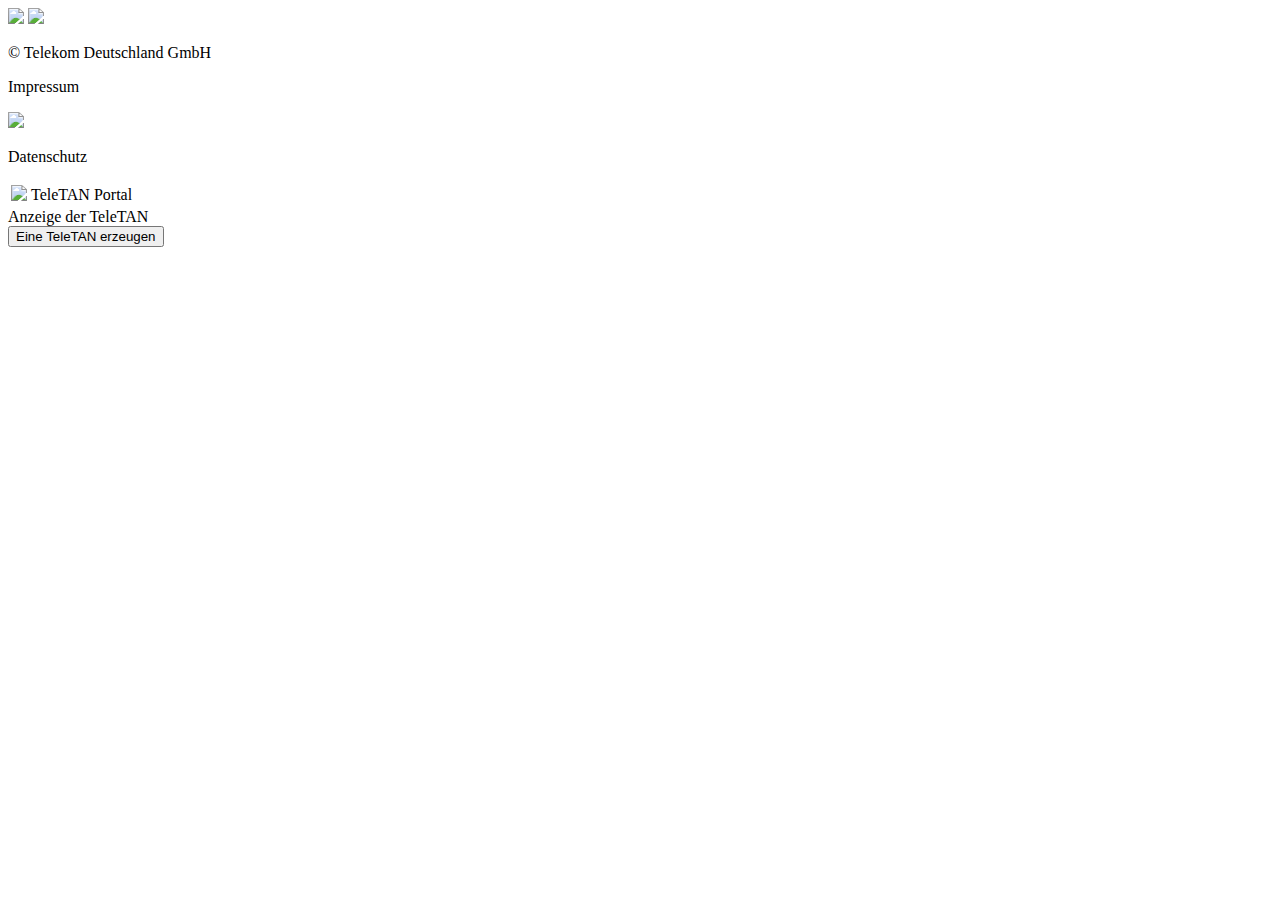
==== src/main/resources/templates/index.html @ 98ec6c01 "feat: Updated process flow and Web pages (still without login 2FA.)" ====
<!DOCTYPE html>
<html lang="de" xmlns:th="http://www.thymeleaf.org">
  <head>
    <meta charset="utf-8">
    <meta name="viewport" content="width=device-width, initial-scale=1.0">
	<link rel="stylesheet" type="text/css" media="screen" href="teletan.css" />
    <title>Verification Portal</title>
    <link rel="icon" href="c-19_logo.png">
  </head>
  <body>
	<div class="header">
		<img class="header-logo" src="telekom_web_logo.png">
		<img class="header-text" src="life_is_for_sharing.png">
	</div>
	<div class="footer">
		<p class="footer-font footer-copyright">© Telekom Deutschland GmbH</p>
		<p class="footer-font footer-imprint">Impressum</p>
		<img class="footer-dp-logo" src="data_protect.png">
		<p class="footer-font footer-dp">Datenschutz</p>
	</div>
	<table class="c19-logo">
		<tr>
			<td style="width: 1px;"><img src="c-19_logo.png"></td>
			<td>TeleTAN Portal</td>
		</tr>
	</table>
	
	<!-- BEGIN page specific content  -->
	<div class="text-big" style="top: 210px;">Anzeige der TeleTAN</div>
	<form action="teletan" method="get">
        <input class="button" style="top: 410px;" type="submit" value="Eine TeleTAN erzeugen"/>
    </form>
	<!-- END page specific content  -->
 </body>
</html>
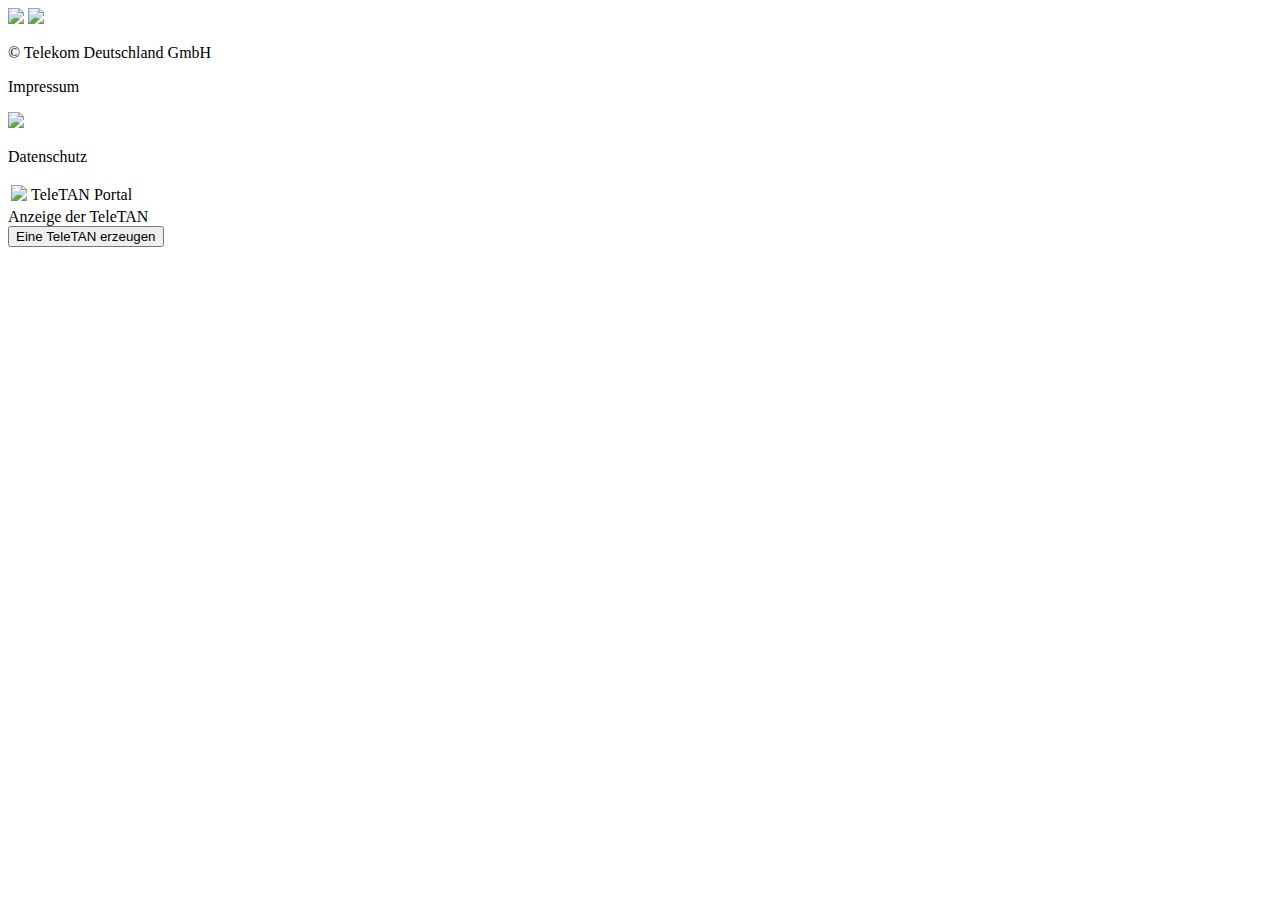
==== commit 09016aa8: "feat: yaml insetad of properties, slightly changes in GUI" ====
--- a/src/main/resources/templates/index.html
+++ b/src/main/resources/templates/index.html
@@ -4,7 +4,7 @@
     <meta charset="utf-8">
     <meta name="viewport" content="width=device-width, initial-scale=1.0">
 	<link rel="stylesheet" type="text/css" media="screen" href="teletan.css" />
-    <title>Verification Portal</title>
+    <title>TeleTAN Portal</title>
     <link rel="icon" href="c-19_logo.png">
   </head>
   <body>
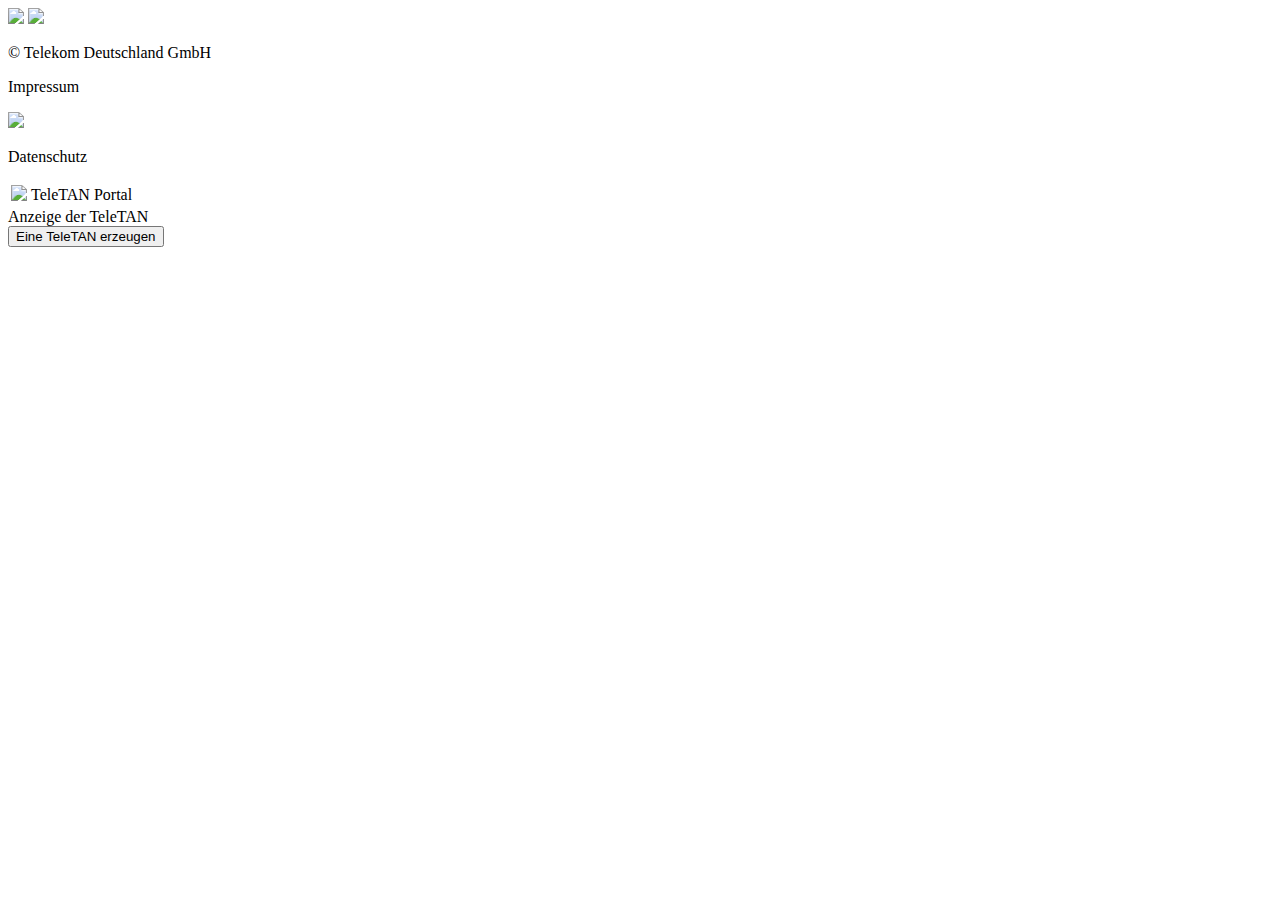
==== commit 8b9fc70e: "TOTP Authentication page added" ====
--- a/src/main/resources/templates/index.html
+++ b/src/main/resources/templates/index.html
@@ -1,26 +1,26 @@
 <!DOCTYPE html>
 <html lang="de" xmlns:th="http://www.thymeleaf.org">
-  <head>
-    <meta charset="utf-8">
-    <meta name="viewport" content="width=device-width, initial-scale=1.0">
-	<link rel="stylesheet" type="text/css" media="screen" href="teletan.css" />
-    <title>TeleTAN Portal</title>
-    <link rel="icon" href="c-19_logo.png">
-  </head>
-  <body>
+	<head>
+		<meta charset="utf-8"/>
+		<meta name="viewport" content="width=device-width, initial-scale=1.0"/>
+		<link rel="stylesheet" type="text/css" media="screen" href="teletan.css" />
+		<title>TeleTAN Portal</title>
+		<link rel="icon" href="c-19_logo.png"/>
+	</head>
+	<body>
 	<div class="header">
-		<img class="header-logo" src="telekom_web_logo.png">
-		<img class="header-text" src="life_is_for_sharing.png">
+		<img class="header-logo" src="telekom_web_logo.png"/>
+		<img class="header-text" src="life_is_for_sharing.png"/>
 	</div>
 	<div class="footer">
 		<p class="footer-font footer-copyright">© Telekom Deutschland GmbH</p>
 		<p class="footer-font footer-imprint">Impressum</p>
-		<img class="footer-dp-logo" src="data_protect.png">
+		<img class="footer-dp-logo" src="data_protect.png"/>
 		<p class="footer-font footer-dp">Datenschutz</p>
 	</div>
 	<table class="c19-logo">
 		<tr>
-			<td style="width: 1px;"><img src="c-19_logo.png"></td>
+			<td style="width: 1px;"><img src="c-19_logo.png"/></td>
 			<td>TeleTAN Portal</td>
 		</tr>
 	</table>
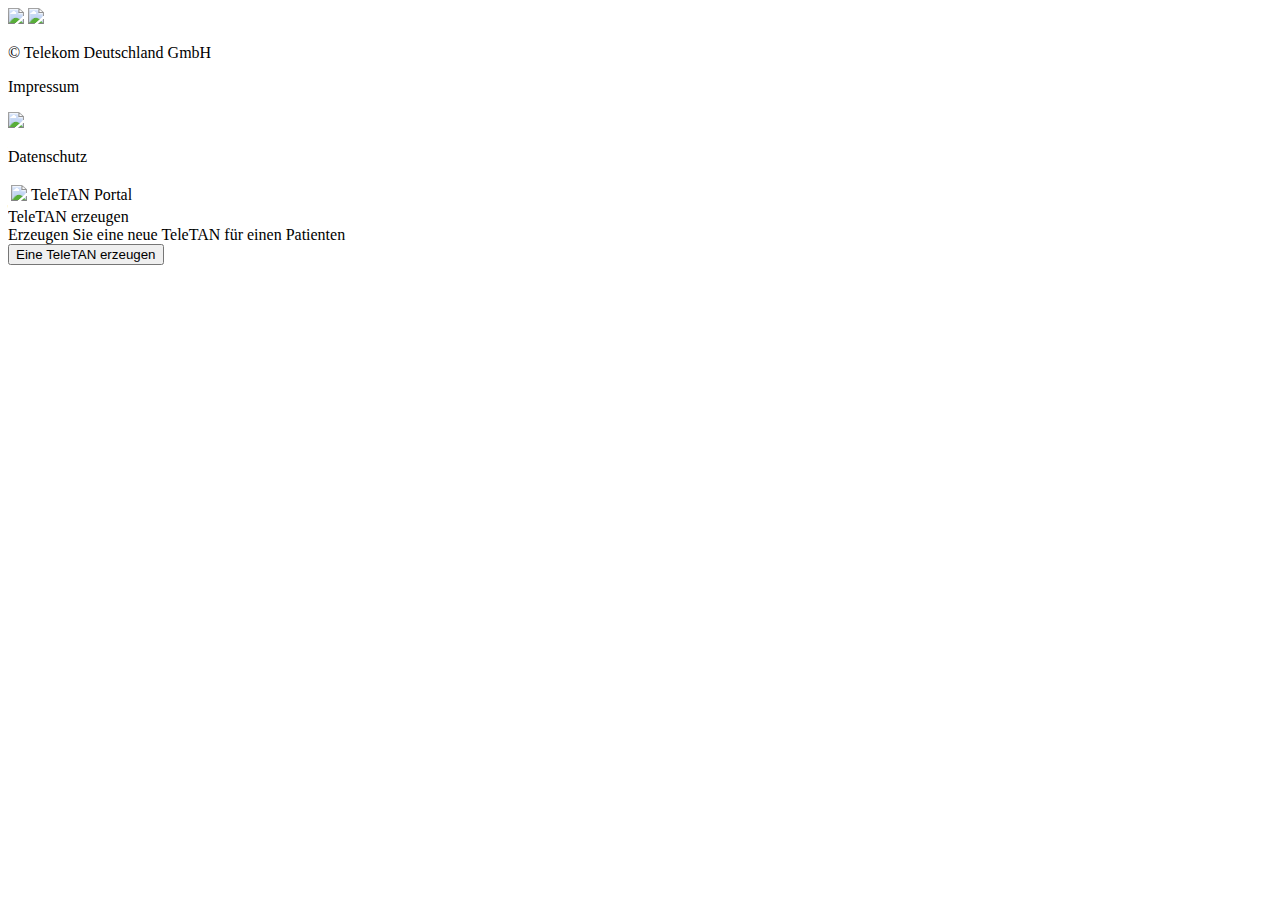
==== commit 36b83b01: "OTP login screen added" ====
--- a/src/main/resources/templates/index.html
+++ b/src/main/resources/templates/index.html
@@ -1,35 +1,36 @@
 <!DOCTYPE html>
 <html lang="de" xmlns:th="http://www.thymeleaf.org">
-	<head>
-		<meta charset="utf-8"/>
-		<meta name="viewport" content="width=device-width, initial-scale=1.0"/>
-		<link rel="stylesheet" type="text/css" media="screen" href="teletan.css" />
-		<title>TeleTAN Portal</title>
-		<link rel="icon" href="c-19_logo.png"/>
-	</head>
-	<body>
-	<div class="header">
-		<img class="header-logo" src="telekom_web_logo.png"/>
-		<img class="header-text" src="life_is_for_sharing.png"/>
-	</div>
-	<div class="footer">
-		<p class="footer-font footer-copyright">© Telekom Deutschland GmbH</p>
-		<p class="footer-font footer-imprint">Impressum</p>
-		<img class="footer-dp-logo" src="data_protect.png"/>
-		<p class="footer-font footer-dp">Datenschutz</p>
-	</div>
-	<table class="c19-logo">
-		<tr>
-			<td style="width: 1px;"><img src="c-19_logo.png"/></td>
-			<td>TeleTAN Portal</td>
-		</tr>
-	</table>
-	
-	<!-- BEGIN page specific content  -->
-	<div class="text-big" style="top: 210px;">Anzeige der TeleTAN</div>
-	<form action="teletan" method="get">
-        <input class="button" style="top: 410px;" type="submit" value="Eine TeleTAN erzeugen"/>
-    </form>
-	<!-- END page specific content  -->
- </body>
-</html>+<head>
+  <meta charset="utf-8"/>
+  <meta name="viewport" content="width=device-width, initial-scale=1.0"/>
+  <link rel="stylesheet" type="text/css" media="screen" href="teletan.css"/>
+  <title>TeleTAN Portal</title>
+  <link rel="icon" href="c-19_logo.png"/>
+</head>
+<body>
+<div class="header">
+  <img class="header-logo" src="telekom_web_logo.png"/>
+  <img class="header-text" src="life_is_for_sharing.png"/>
+</div>
+<div class="footer">
+  <p class="footer-font footer-copyright">© Telekom Deutschland GmbH</p>
+  <p class="footer-font footer-imprint">Impressum</p>
+  <img class="footer-dp-logo" src="data_protect.png"/>
+  <p class="footer-font footer-dp">Datenschutz</p>
+</div>
+<table class="c19-logo">
+  <tr>
+    <td style="width: 1px;"><img src="c-19_logo.png"/></td>
+    <td>TeleTAN Portal</td>
+  </tr>
+</table>
+
+<!-- BEGIN page specific content  -->
+<div class="text-big" style="top: 210px;">TeleTAN erzeugen</div>
+<div class="text" style="top: 300px;">Erzeugen Sie eine neue TeleTAN für einen Patienten</div>
+<form action="teletan" method="get">
+  <input class="button" style="top: 360px;" type="submit" value="Eine TeleTAN erzeugen"/>
+</form>
+<!-- END page specific content  -->
+</body>
+</html>
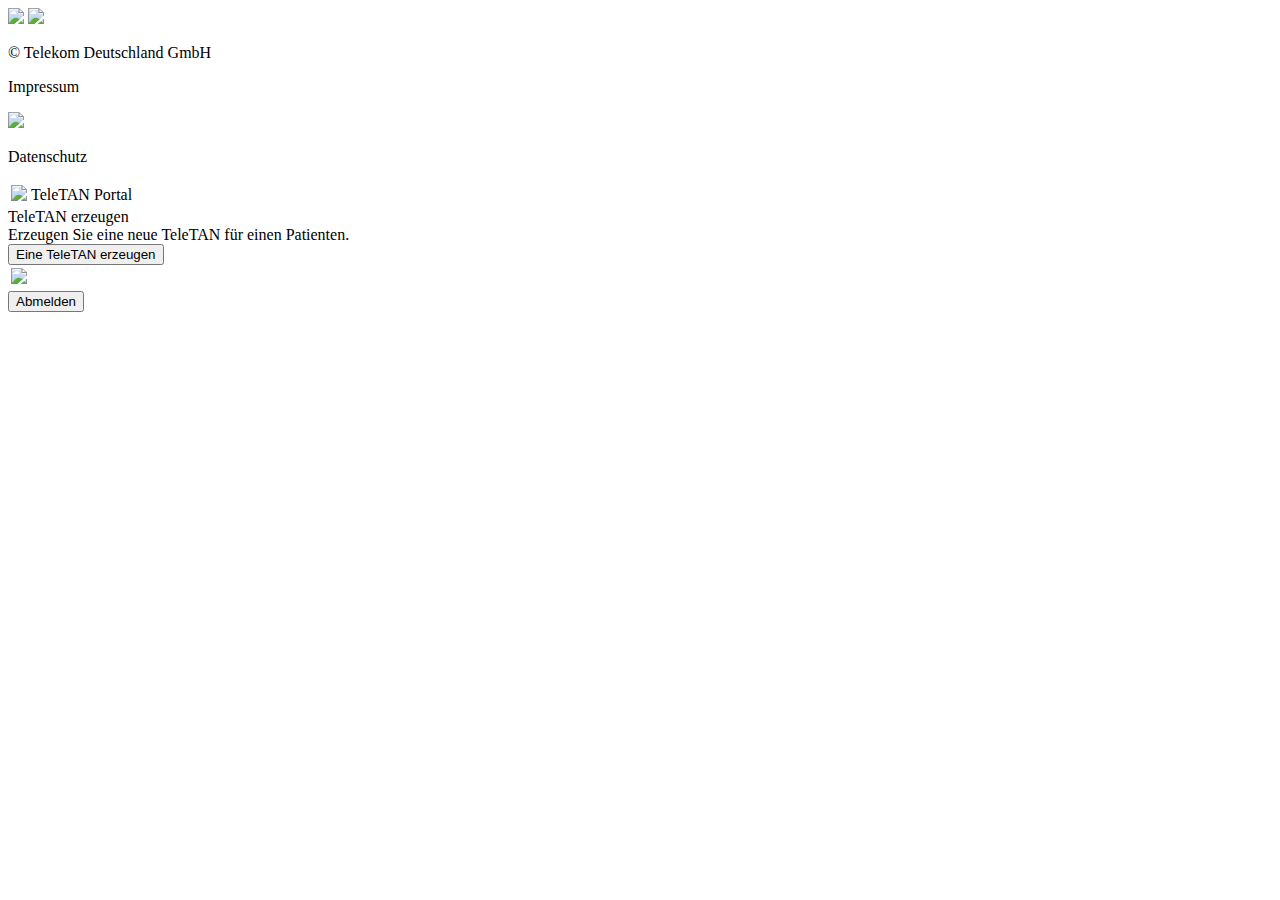
==== commit 74a6ee92: "feat: logout function added in webGUI" ====
--- a/src/main/resources/templates/index.html
+++ b/src/main/resources/templates/index.html
@@ -27,10 +27,28 @@
 
 <!-- BEGIN page specific content  -->
 <div class="text-big" style="top: 210px;">TeleTAN erzeugen</div>
-<div class="text" style="top: 300px;">Erzeugen Sie eine neue TeleTAN für einen Patienten</div>
+<div class="text" style="top: 300px;">Erzeugen Sie eine neue TeleTAN für einen Patienten.</div>
 <form action="teletan" method="get">
   <input class="button" style="top: 360px;" type="submit" value="Eine TeleTAN erzeugen"/>
 </form>
+
+<!-- Current user and logout popup -->
+<table class="user" onclick="showUserPopup()">
+  <tr>
+    <td><img  src="user.png"/></td>
+    <td style="padding-left: 10px;" th:text="${userName}"/>
+  </tr>
+</table>
+<form action="logout" method="get">
+	<button class="button-logout" id="logout">Abmelden</button>
+</form>
+<script>
+function showUserPopup() {
+  var popup = document.getElementById("logout");
+  popup.classList.toggle("show");
+}
+</script>
+
 <!-- END page specific content  -->
 </body>
 </html>
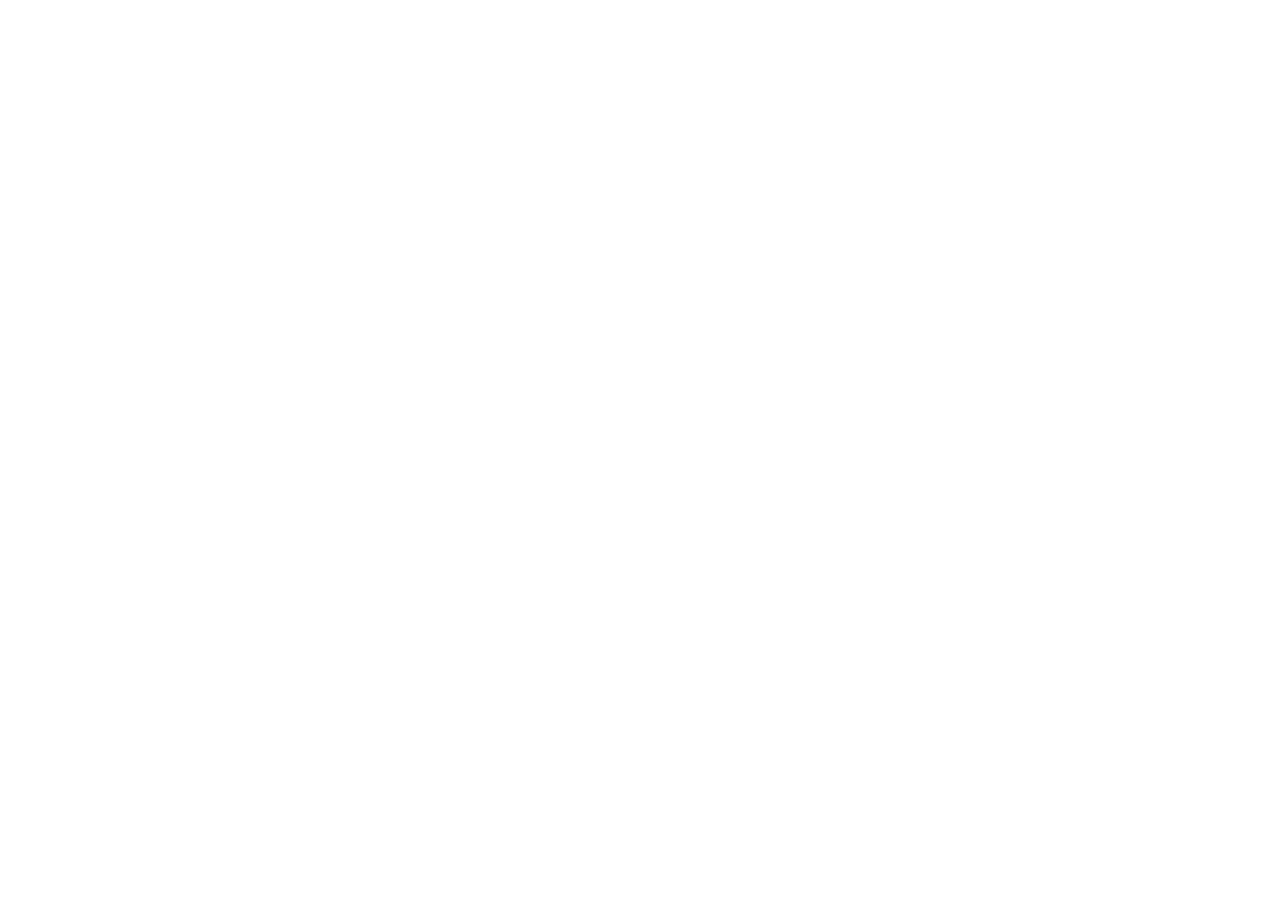
==== commit e790b262: "Merge branch 'master' into fix/adapt-readme" ====
--- a/src/main/resources/templates/index.html
+++ b/src/main/resources/templates/index.html
@@ -1,54 +1,12 @@
 <!DOCTYPE html>
-<html lang="de" xmlns:th="http://www.thymeleaf.org">
+<html lang="de">
 <head>
   <meta charset="utf-8"/>
   <meta name="viewport" content="width=device-width, initial-scale=1.0"/>
-  <link rel="stylesheet" type="text/css" media="screen" href="teletan.css"/>
+  <meta http-equiv="refresh" content="1; URL=/cwa/start">
   <title>TeleTAN Portal</title>
-  <link rel="icon" href="c-19_logo.png"/>
+  <link rel="icon" href="/c-19_logo.png"/>
 </head>
 <body>
-<div class="header">
-  <img class="header-logo" src="telekom_web_logo.png"/>
-  <img class="header-text" src="life_is_for_sharing.png"/>
-</div>
-<div class="footer">
-  <p class="footer-font footer-copyright">© Telekom Deutschland GmbH</p>
-  <p class="footer-font footer-imprint">Impressum</p>
-  <img class="footer-dp-logo" src="data_protect.png"/>
-  <p class="footer-font footer-dp">Datenschutz</p>
-</div>
-<table class="c19-logo">
-  <tr>
-    <td style="width: 1px;"><img src="c-19_logo.png"/></td>
-    <td>TeleTAN Portal</td>
-  </tr>
-</table>
-
-<!-- BEGIN page specific content  -->
-<div class="text-big" style="top: 210px;">TeleTAN erzeugen</div>
-<div class="text" style="top: 300px;">Erzeugen Sie eine neue TeleTAN für einen Patienten.</div>
-<form action="teletan" method="get">
-  <input class="button" style="top: 360px;" type="submit" value="Eine TeleTAN erzeugen"/>
-</form>
-
-<!-- Current user and logout popup -->
-<table class="user" onclick="showUserPopup()">
-  <tr>
-    <td><img  src="user.png"/></td>
-    <td style="padding-left: 10px;" th:text="${userName}"/>
-  </tr>
-</table>
-<form action="logout" method="get">
-	<button class="button-logout" id="logout">Abmelden</button>
-</form>
-<script>
-function showUserPopup() {
-  var popup = document.getElementById("logout");
-  popup.classList.toggle("show");
-}
-</script>
-
-<!-- END page specific content  -->
 </body>
 </html>
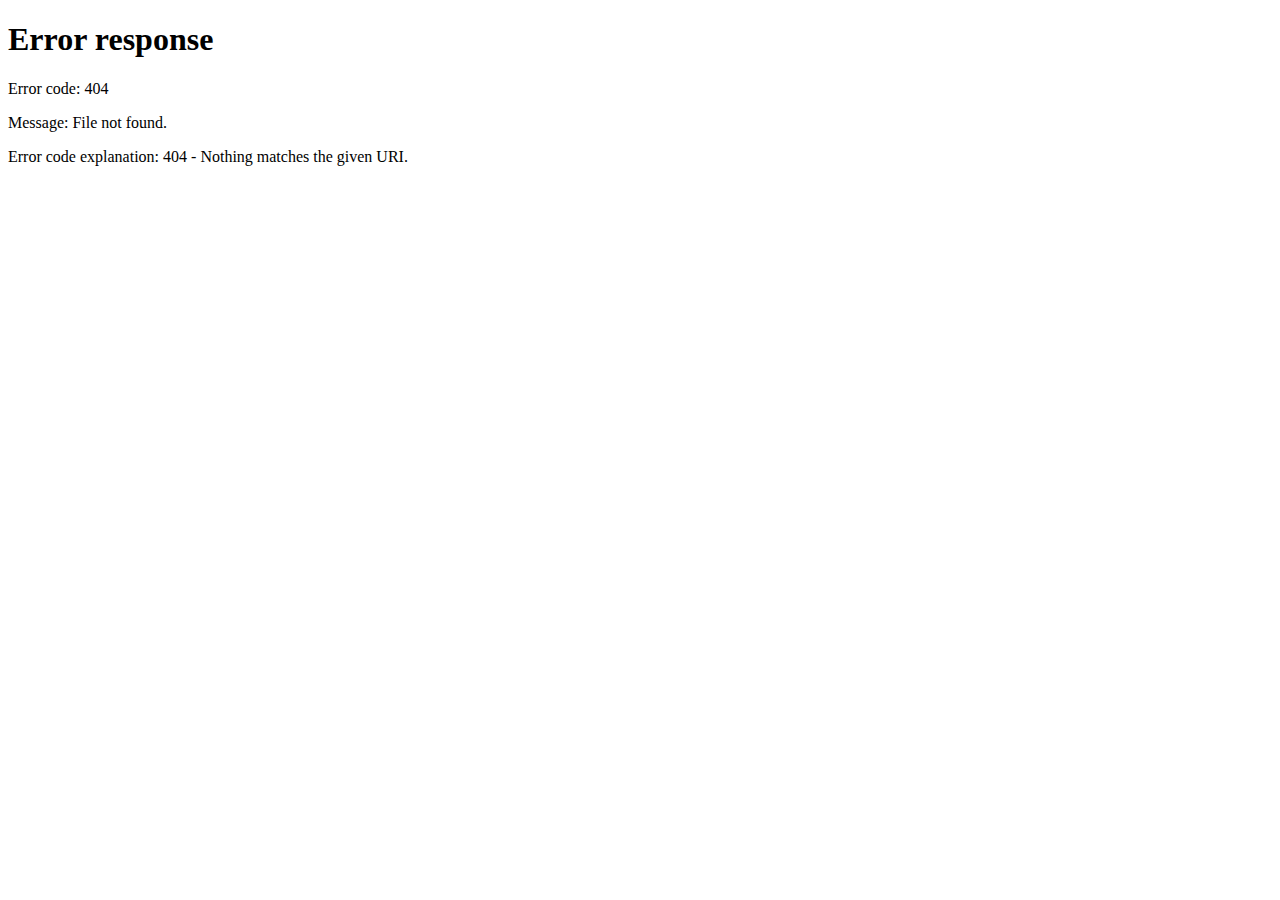
==== commit 359168d2: "Rename TeleTAN Portal to CWA Tan Portal Add Health Authority Selector for PIW TAN" ====
--- a/src/main/resources/templates/index.html
+++ b/src/main/resources/templates/index.html
@@ -2,9 +2,10 @@
 <html lang="de">
 <head>
   <meta charset="utf-8"/>
+  <meta http-equiv="Content-Security-Policy" content="default-src 'self' style-src 'unsafe-inline'">
   <meta name="viewport" content="width=device-width, initial-scale=1.0"/>
-  <meta http-equiv="refresh" content="1; URL=/cwa/start">
-  <title>TeleTAN Portal</title>
+  <meta http-equiv="refresh" content="0; URL=/cwa/start">
+  <title>CWA TAN Portal</title>
   <link rel="icon" href="/c-19_logo.png"/>
 </head>
 <body>
